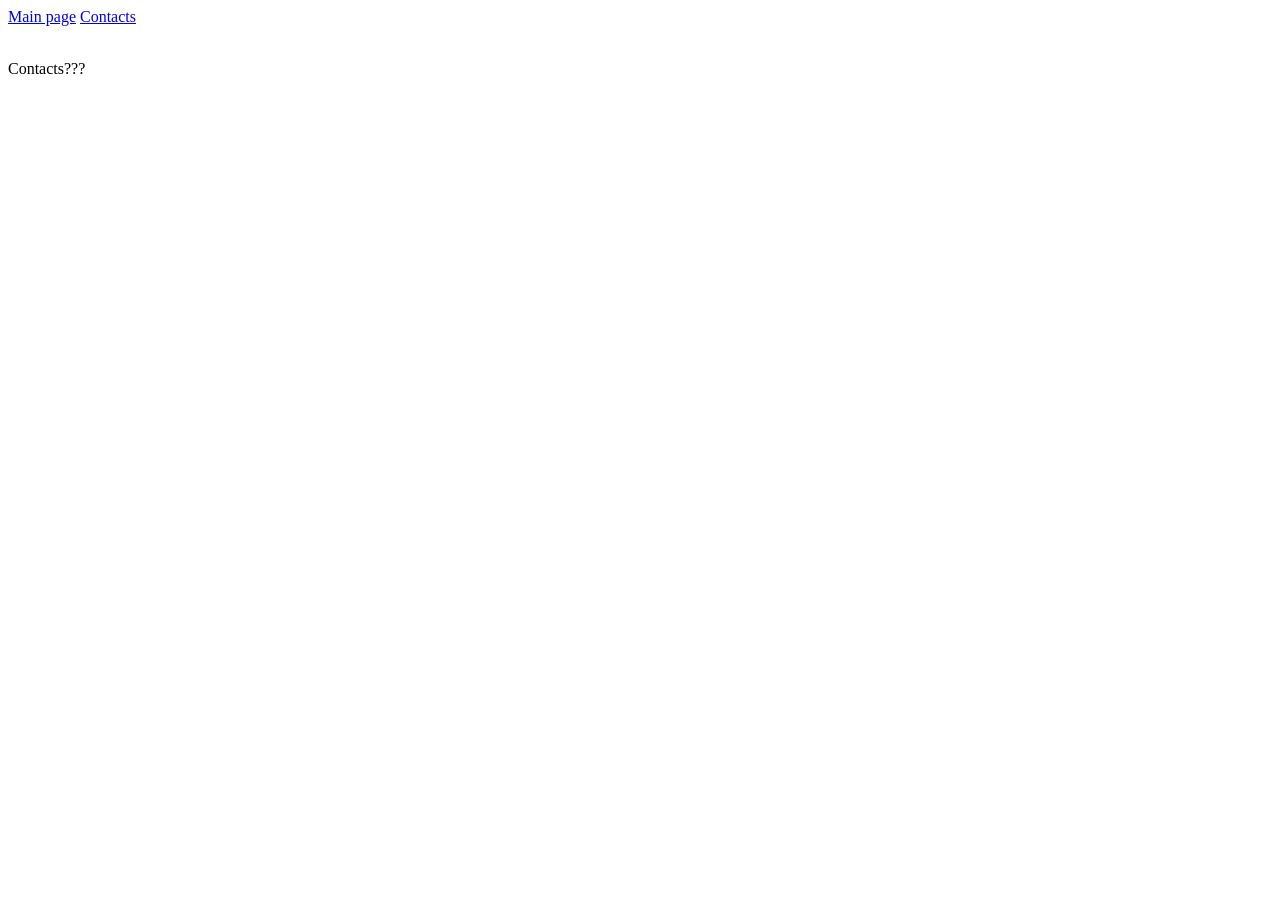
==== pages/contacts.html @ dccabdbd "first commit" ====
<!DOCTYPE html>
<html>
<head>
    <meta charset="UTF-8">
    <title>Contacts</title>
</head>
<body>
    <nav>
        <a href="../index.html">Main page</a>
        <a href="../pages/contacts.html">Contacts</a>
    </nav>
    <br>
  <p>Contacts???</p>  
</body>
</html>
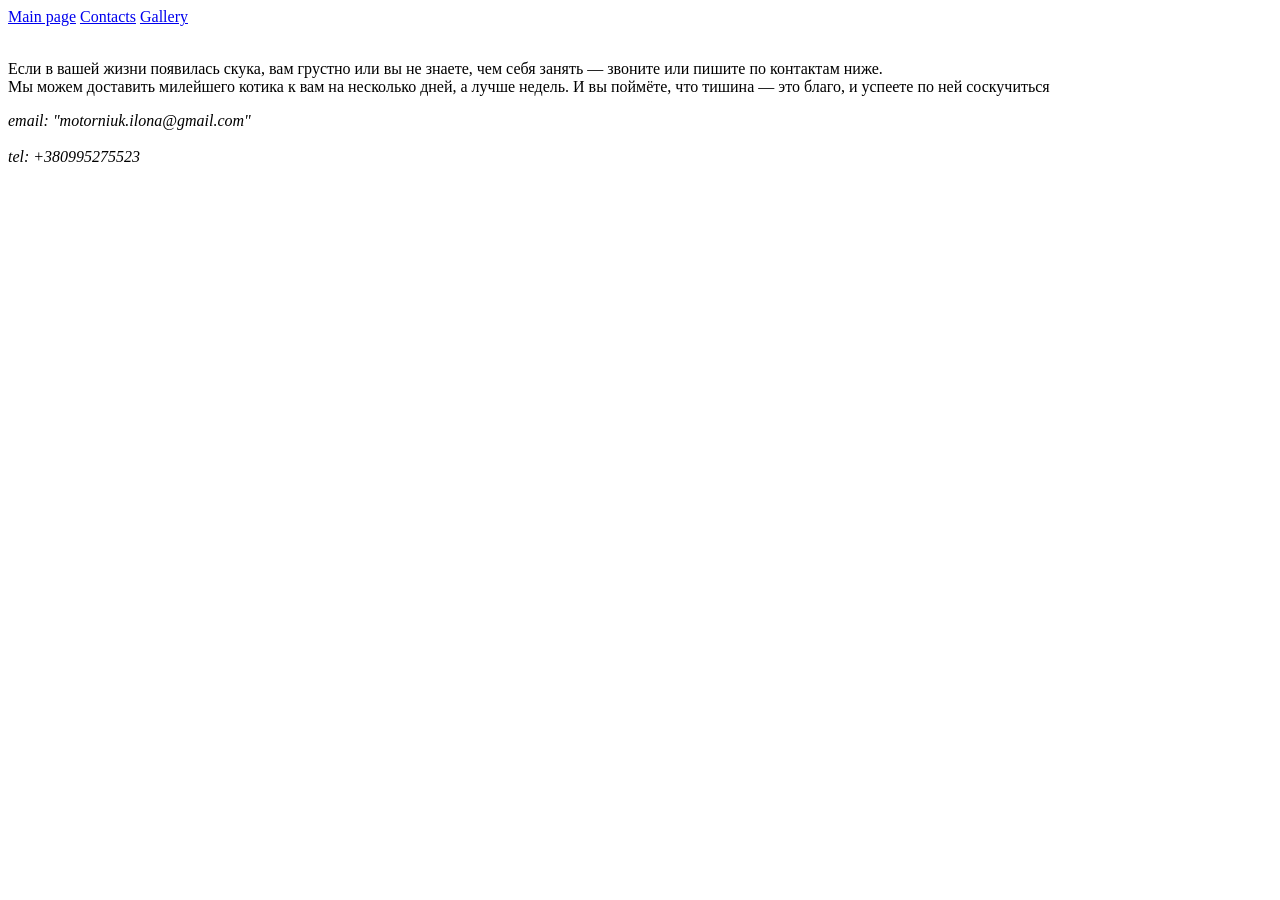
==== commit 1655a7d4: "Gallery tab added" ====
--- a/pages/contacts.html
+++ b/pages/contacts.html
@@ -8,8 +8,15 @@
     <nav>
         <a href="../index.html">Main page</a>
         <a href="../pages/contacts.html">Contacts</a>
+        <a href="../pages/gallery.html">Gallery</a>
     </nav>
     <br>
-  <p>Contacts???</p>  
+  <p>Если в вашей жизни появилась скука, вам грустно или вы не знаете, чем себя занять — звоните или пишите по контактам ниже. 
+    <br>Мы можем доставить милейшего котика к вам на несколько дней, а лучше недель. И вы поймёте, что тишина — это благо, и успеете по ней соскучиться</p>  
+  <address>
+    email: "motorniuk.ilona@gmail.com"
+    <br><br>
+    tel: +380995275523
+  </address>
 </body>
 </html>
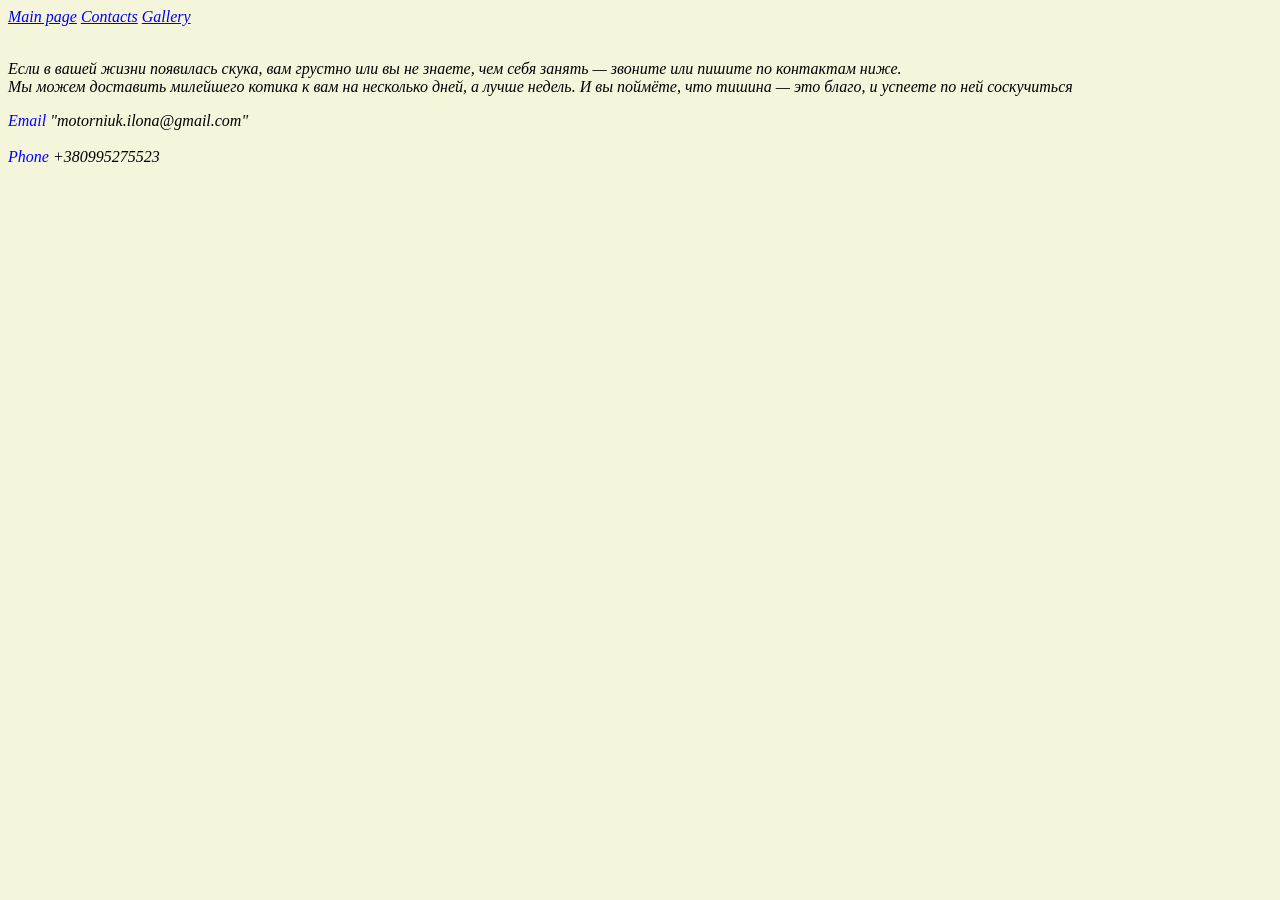
==== commit 1700ed51: "Commit with style" ====
--- a/pages/contacts.html
+++ b/pages/contacts.html
@@ -3,6 +3,7 @@
 <head>
     <meta charset="UTF-8">
     <title>Contacts</title>
+    <link href="../style.css" type="text/css" rel="stylesheet">
 </head>
 <body>
     <nav>
@@ -14,9 +15,9 @@
   <p>Если в вашей жизни появилась скука, вам грустно или вы не знаете, чем себя занять — звоните или пишите по контактам ниже. 
     <br>Мы можем доставить милейшего котика к вам на несколько дней, а лучше недель. И вы поймёте, что тишина — это благо, и успеете по ней соскучиться</p>  
   <address>
-    email: "motorniuk.ilona@gmail.com"
+    <label>Email</label> "motorniuk.ilona@gmail.com"
     <br><br>
-    tel: +380995275523
+    <label>Phone</label> +380995275523
   </address>
 </body>
 </html>
--- a/style.css
+++ b/style.css
@@ -0,0 +1,5 @@
+label{color: blue;}
+body{background-color: beige;}
+#head{color: blueviolet;}
+.text{color: brown;}
+*{font-style: italic;}
